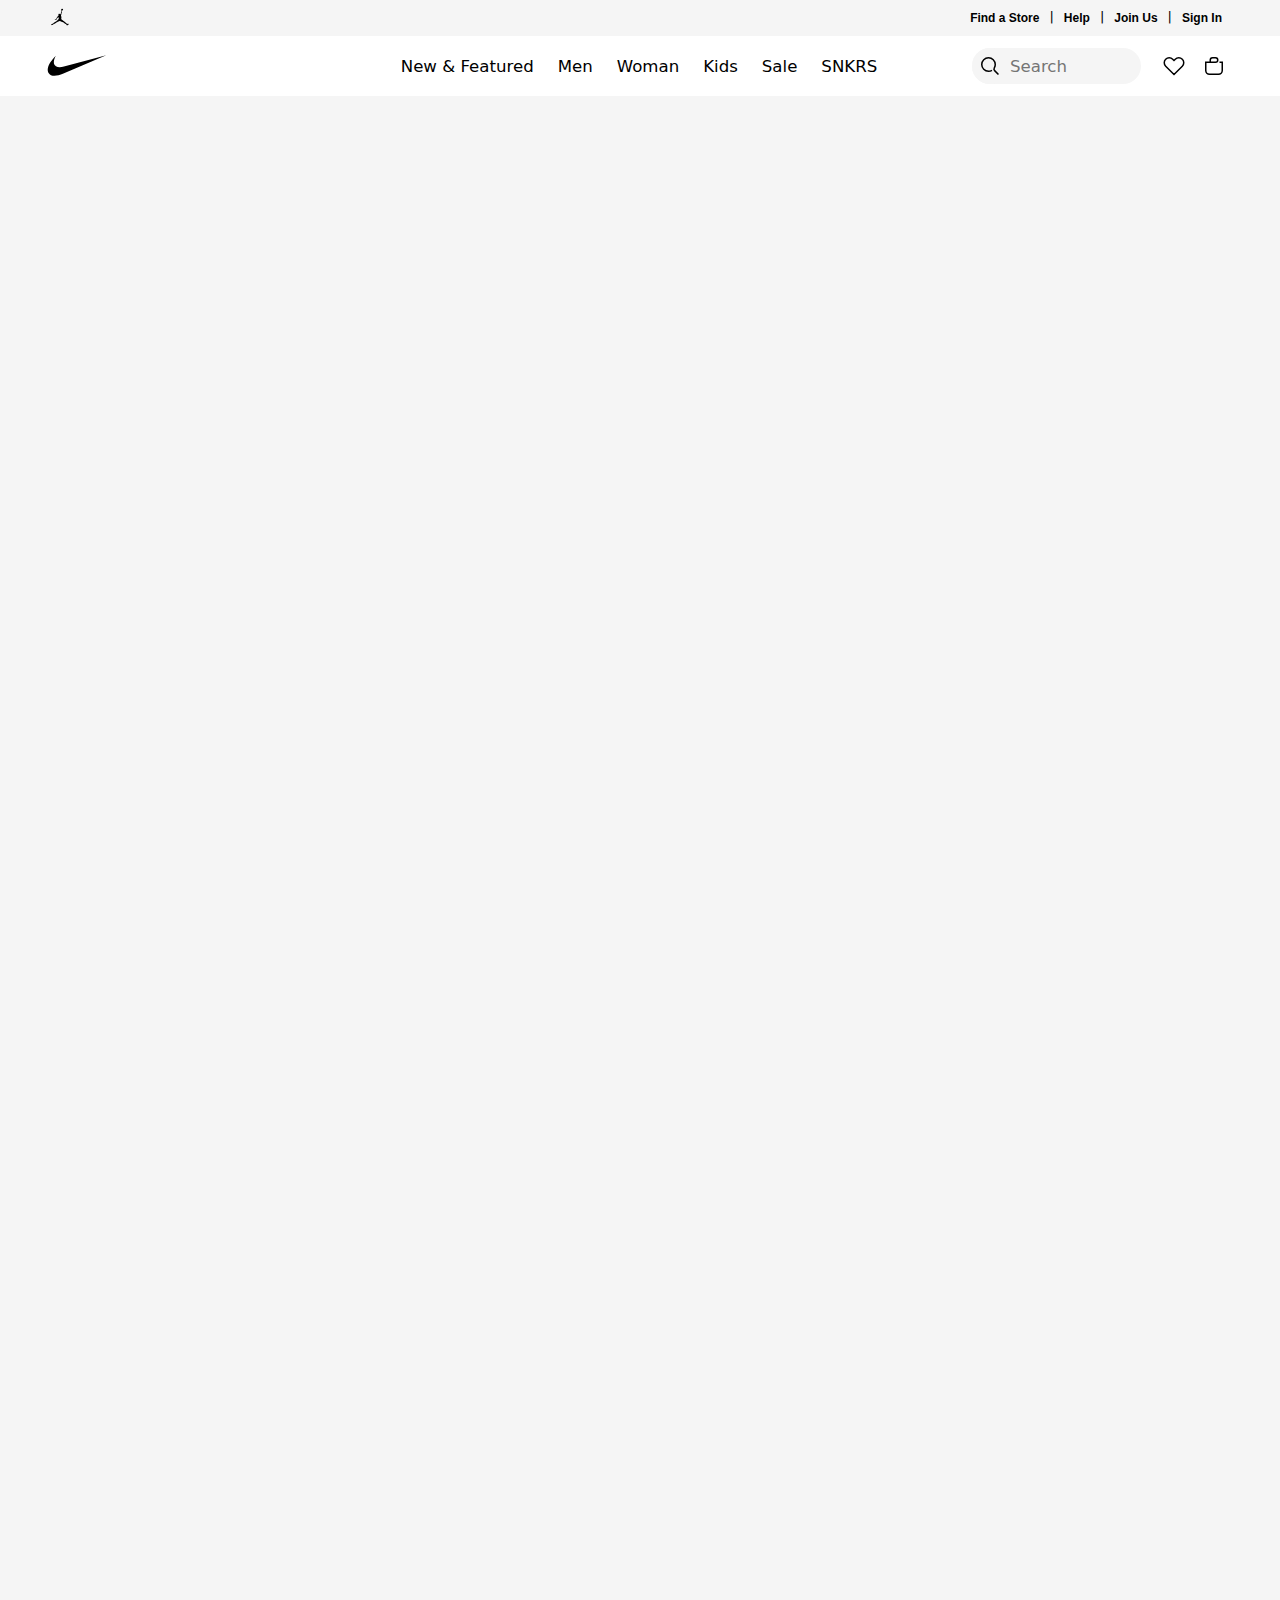
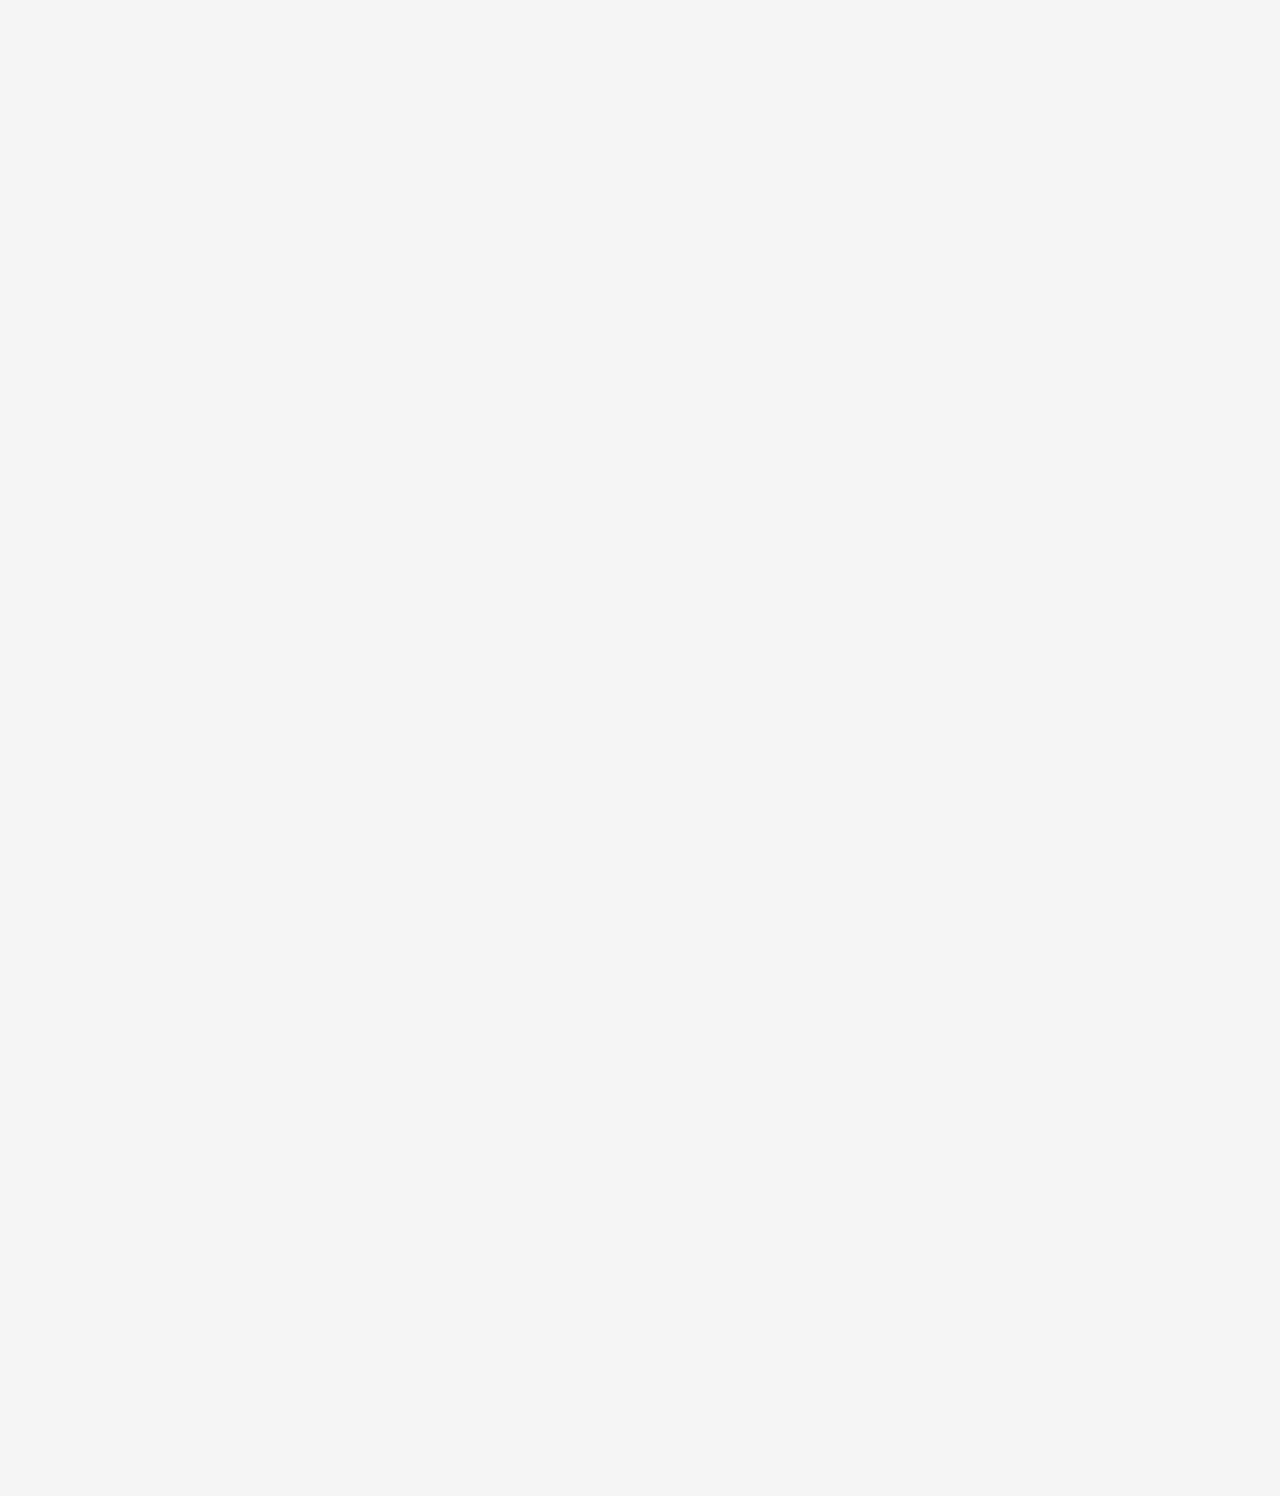
==== Nike-Project/Nike.html @ 7acade07 "Add files via upload" ====
<!DOCTYPE html>
<html lang="en">
  <head>
    <meta charset="UTF-8" />
    <meta name="viewport" content="width=device-width, initial-scale=1.0" />
    <title>Document</title>
    <link rel="stylesheet" href="header.css" />
  </head>
  <body>
    <header class="header">
      <div class="header-section-top">
        <div class="jordan-icon-container">
          <svg viewBox="0 0 24 24" class="jordan-logo">
            <path
              d="M13.182 3.733c-.012-.039-.012-.039-.012-.072a.966.966 0 01.922-1.007.97.97 0 011.007.922.964.964 0 01-.917 1.007c-.027.004-.062 0-.101 0-.016.004-.04.004-.056.022-.056.084.14.073-.005.44 0 0 0 .038-.012.077-.012.14-.08.562-.096.793.029.04.04.05.029.13a6.003 6.003 0 01-.09.534c-.04.14-.096.174-.147.202-.073.298-.095.545-.281.905-.022.276-.045.35-.106.484-.017.4.01.46-.281 1.101-.08.3-.017.507.05.821.068.321.276.461.298.793.05.771.017 1.305-.163 1.907l.135.348c.18.084.618.326.36.675.343.19.865.394 1.28.781.176.147.35.315.513.5.316.057.276.08.506.231.675.438 1.749 1.304 2.373 1.906.112.067.147.112.236.163.01.023.017.034.01.04-.026.072-.026.072-.06.14.039.04.095.073.134.107.04.005.04-.006.096-.017.079.073.18.135.214.135.106-.022.084-.005.185-.1.029-.035.084 0 .084 0 .04-.04.113-.119.214-.176.079-.045.23-.045.23-.045.052.006.04.051.029.073-.057.023-.18.057-.247.108-.152.14-.276.353-.276.353.299-.033.484.045.719.023.136-.005.237.006.377-.09 0 0 .14-.096.265-.14.118-.05.23-.017.33.062.069.084.119.084 0 .196-.044.045-.1.096-.18.17-.133.123-.313.291-.5.432a3.11 3.11 0 01-.527.315c-.338.23-.26.174-.523.394-.03.022-.124.078-.163.106-.107.062-.135.006-.197-.118 0 0-.028-.045-.08-.14-.05-.107-.09-.23-.072-.23-.062-.007-.331-.344-.331-.41-.063-.013-.304-.26-.31-.31l-.214-.18c-.253.044-.31-.113-.961-.608-.08-.006-.197-.05-.36-.174-.298-.253-1.007-.815-1.124-.883-.13-.067-.281-.134-.383-.214-.146-.022-.218-.05-.298-.067-.08-.022-.14-.057-.326-.079-.303-.045-.618-.18-.911-.337-.14-.073-.264-.107-.382-.169-.27-.124-.506-.236-.686-.28a2.148 2.148 0 01-.568-.226c-.061-.034-.095-.06-.134-.073-.09-.022-.153.006-.192.022-.23.108-.438.203-.636.31-.18.09-.348.186-.528.286a7.971 7.971 0 01-.534.254s-.534.253-.832.348c-.26.197-.787.546-1.107.715-.158.073-.467.252-.608.292-.08.061-.371.258-.596.421-.18.124-.31.231-.31.231-.106.084-.101.13-.28.045a1.491 1.491 0 00-.13.096c-.14.095-.146.073-.202.067-.101.08-.113.04-.197.13-.061.084 0 .061-.118.106-.028.006-.04.04-.057.056-.094.073-.1.293-.325.304-.135.09-.107.203-.197.191 0 .102-.18.23-.214.23-.292.096-.304-.118-.646.035-.045.016-.113.072-.197.084-.152.022-.332-.006-.444-.102a1.93 1.93 0 01-.326-.398c-.051-.13-.017-.208.163-.332.073-.045.084-.079.208-.084.06-.024.045.01.15-.024.064-.016.064-.005.193-.005.028-.017.067-.022.124-.045.1-.034.196-.062.196-.062s.028-.023.124-.01c.078-.035.169-.08.214-.097-.012-.124.005-.124.06-.174.08-.062.09-.05.148-.01.022-.007.039-.013.027-.035-.01-.073-.061-.107-.045-.247-.022-.057-.061-.129-.05-.174.01-.045.028-.069.056-.079.029-.012.045.006.057.022.028.034.05.135.05.135.006.118.04.26.152.18.067-.062.084-.242.214-.203l.096.085c.084-.073.084-.073.14-.107 0 0-.08-.073-.012-.135.045-.039.108-.067.208-.175.276-.292.422-.42.714-.657a6.811 6.811 0 011.699-.939c.146-.174.28-.286.585-.304.377-.606 1.085-1.136 1.248-1.22.134-.23.19-.208.365-.247.135-.107.175-.107.23-.214.063-.23-.112-.86.383-.877.112-.146.078-.112.196-.248a2.19 2.19 0 01-.118-.5c-.005-.016-.196-.157-.13-.332a2.33 2.33 0 01-.268-.432.202.202 0 01-.063-.012c-.022-.005-.055-.005-.09-.005-.078.196-.163.208-.303.253-.26.512-.35.731-1.046 1.142-.28.298-.382.64-.382.634a.46.46 0 00-.012.321c-.045.107-.027.124-.027.124.01.045.056.106.106.112.079.023.169.023.158.118-.011.113-.163.09-.237.073-.275-.05-.185-.23-.365-.174-.141.085-.196.348-.416.31-.028-.023-.017-.074.006-.119.028-.06.084-.118.056-.14-.146.04-.433.123-.433.123-.135.04-.281-.039-.147-.124.063-.022.153-.05.265-.118 0 0 .062-.072-.057-.039a1.144 1.144 0 01-.416.045s-.257-.039-.292-.056c-.028-.022-.061-.107.017-.1a2.71 2.71 0 00.563-.068c.095-.035.28-.14.382-.186 0 0 .113-.157.18-.19.107-.114.19-.18.28-.299.09-.18.192-.46.5-.906a4.16 4.16 0 01.535-.646s.062-.338.343-.573c.063-.14.157-.31.259-.462a1.7 1.7 0 00.106-.168c.09-.13.186-.377.518-.41 0 0 .147-.102.197-.175.084-.073.074-.186.14-.259-.106-.106-.365-.309-.382-.573a.85.85 0 01.265-.692c.196-.185.398-.275.646-.258.309.055.366.157.455.258.09.101.13.04.163.146.259.073.248.045.237.236.045.057.106.108.1.214.085-.175.108-.208.344-.399.062-.157.1-.315.15-.478.052-.146.114-.298.154-.41-.04-.326.06-.377.196-.664-.022-.039-.016-.05-.006-.112.057-.192.136-.433.186-.596 0 0 .017-.063.085-.063.06-.202.157-.579.179-.663.062-.208.029-.287-.01-.41-.012-.04-.006-.09-.03-.136a5.483 5.483 0 01-.19-.41c-.028-.073-.08-.354-.08-.354-.004-.062-.004-.09-.004-.09z"
            ></path>
          </svg>
        </div>
        <div class="link-container-header-top">
          <div class="link-header-top-text">
            <p>Find a Store</p>
            <div class="line">|</div>
          </div>
          <div class="link-header-top-text">
            <p>Help</p>
            <div class="line">|</div>
            <div class="help-box">
              <h1>Help</h1>
              <div class="help-text">Dispatch and Delivery</div>
              <div class="help-text">Returns</div>
              <div class="help-text">Contact Us</div>
              <div class="help-text">Privacy Policy</div>
              <div class="help-text">Terms of Sale</div>
              <div class="help-text">Terms of Use</div>
              <div class="help-text">Send Us Feedback</div>
            </div>
          </div>

          <div class="link-header-top-text">
            <p>Join Us</p>
            <div class="line">|</div>
          </div>
          <div class="link-header-top-text">
            <p>Sign In</p>
          </div>
        </div>
      </div>
      <div class="header-section-bottom">
        <div class="left-section-bottom">
          <svg viewBox="0 0 24 24" class="nike-logo">
            <path
              d="M21 8.719L7.836 14.303C6.74 14.768 5.818 15 5.075 15c-.836 0-1.445-.295-1.819-.884-.485-.76-.273-1.982.559-3.272.494-.754 1.122-1.446 1.734-2.108-.144.234-1.415 2.349-.025 3.345.275.2.666.298 1.147.298.386 0 .829-.063 1.316-.19L21 8.719z"
              clip-rule="evenodd"
            ></path>
          </svg>
        </div>
        <div class="middle-section-bottom">
          <div class="link-text">
            New & Featured
            <div class="underline-hover"></div>
          </div>
          <div class="dropdown">
            <div class="down-box">
              <h1>Featured</h1>
              <p>New & Upcoming Drops</p>
              <p>New Arrivals</p>
              <p>Bestsellers</p>
              <p>SNKRS Launch Calendar</p>
              <p>Member Exclusive</p>
              <p>Customise with Nike By You</p>
              <p>What's Trending</p>
              <p>Jordan</p>
            </div>
            <div class="down-box">
              <h1>Shop Icons</h1>
              <p>Lifestyle</p>
              <p>Air Force 1</p>
              <p>Air Jordan 1</p>
              <p>Air Max</p>
              <p>Dunk</p>
              <p>Cortez</p>
              <p>Blazer</p>
              <p>Pegasus</p>
              <p>Vomero</p>
            </div>
            <div class="down-box">
              <h1>Shop By Sport</h1>
              <p>Running</p>
              <p>Basketball</p>
              <p>Football</p>
              <p>Golf</p>
              <p>Tennis</p>
              <p>Gym and Training</p>
              <p>Yoga</p>
              <p>Skateboarding</p>
            </div>
          </div>
          <div class="link-text">
            Men
            <div class="underline-hover"></div>
          </div>
          <div class="dropdown">
            <div class="down-box">
              <h1>Featured</h1>
              <p>New Arrivals</p>
              <p>Bestsellers</p>
              <p>Shop All Sale</p>
            </div>
            <div class="down-box">
              <h1>Shoes</h1>
              <p>All Shoes</p>
              <p>Lifestyle</p>
              <p>Jordan</p>
              <p>Running</p>
              <p>Football</p>
              <p>Basketball</p>
              <p>Gym and Training</p>
              <p>Skateboarding</p>
              <p>Sandals and Slides</p>
              <p>Nike By You</p>
            </div>
            <div class="down-box">
              <h1>Clothing</h1>
              <p>All Clothing</p>
              <p>Tops and T-Shirts</p>
              <p>Shorts</p>
              <p>Pants and Leggings</p>
              <p>Hoodies and Sweatshirts</p>
              <p>Jackets and Gilets</p>
              <p>Jerseys and Kits</p>
              <p>Jordan</p>
            </div>
            <div class="down-box">
              <h1>Shop By Sport</h1>
              <p>Running</p>
              <p>Basketball</p>
              <p>Football</p>
              <p>Golf</p>
              <p>Tennis</p>
              <p>Gym and Training</p>
              <p>Yoga</p>
              <p>Skateboarding</p>
            </div>
            <div class="down-box">
              <h1>Accessories and Equipment</h1>
              <p>All Accessories and Equipment</p>
              <p>Bags and Backpacks</p>
              <p>Socks</p>
              <p>Hats and Headwear</p>
            </div>
          </div>
          <div class="link-text">
            Woman
            <div class="underline-hover"></div>
          </div>
          <div class="dropdown">
            <div class="down-box">
              <h1>Featured</h1>
              <p>New Arrivals</p>
              <p>Bestsellers</p>
              <p>Shop All Sale</p>
            </div>
            <div class="down-box">
              <h1>Shoes</h1>
              <p>All Shoes</p>
              <p>Lifestyle</p>
              <p>Jordan</p>
              <p>Running</p>
              <p>Gym and Training</p>
              <p>Football</p>
              <p>Basketball</p>
              <p>Sandals and Slides</p>
              <p>Nike By You</p>
            </div>
            <div class="down-box">
              <h1>Clothing</h1>
              <p>All Clothing</p>
              <p>Performance Essentials</p>
              <p>Tops and T-Shirts</p>
              <p>Sports Bras</p>
              <p>Pants and Leggings</p>
              <p>Shorts</p>
              <p>Hoodies and Sweatshirts</p>
              <p>Jackets and Gilets</p>
              <p>Skirts and Dresses</p>
              <p>Modest Wear</p>
              <p>Nike Maternity</p>
              <p>Plus Size</p>
            </div>
            <div class="down-box">
              <h1>Shop By Sport</h1>
              <p>Yoga</p>
              <p>Running</p>
              <p>Gym and Training</p>
              <p>Basketball</p>
              <p>Tennis</p>
              <p>Golf</p>
              <p>Football</p>
              <p>Skateboarding</p>
            </div>
            <div class="down-box">
              <h1>Accessories and Equipment</h1>
              <p>All Accessories and Equipment</p>
              <p>Bags and Backpacks</p>
              <p>Socks</p>
              <p>Hats and Headwear</p>
            </div>
          </div>
          <div class="link-text">
            Kids
            <div class="underline-hover"></div>
          </div>
          <div class="dropdown">
            <div class="down-box">
              <h1>Featured</h1>
              <p>New Arrivals</p>
              <p>Bestsellers</p>
              <p>Back to School</p>
              <p>Sport Gear</p>
              <p>Lifestyle Looks</p>
            </div>
            <div class="down-box">
              <h1>Shoes</h1>
              <p>All Shoes</p>
              <p>Lifestyle</p>
              <p>Jordan</p>
              <p>Football</p>
              <p>Running</p>
              <p>Basketball</p>
            </div>
            <div class="down-box">
              <h1>Clothing</h1>
              <p>All Clothing</p>
              <p>Tops and T-Shirts</p>
              <p>Sport Bras</p>
              <p>Hoodies and Sweatshirts</p>
              <p>Pants and Leggings</p>
              <p>Shorts</p>
            </div>
            <div class="down-box">
              <h1>Kids By Age</h1>
              <p>Older Kids (7 - 14 years)</p>
              <p>Younger Kids (4 - 7 years)</p>
              <p>Babies & Toddlers (0 - 4 years)</p>
              <h1>Shop By Sports</h1>
              <p>Football</p>
              <p>Running</p>
              <p>Basketball</p>
              <p>Gym and Training</p>
            </div>
            <div class="down-box">
              <h1>Accessories and Equipment</h1>
              <p>All Accessories and Equipment</p>
              <p>Bags and Backpacks</p>
              <p>Socks</p>
              <p>Hats and Headwear</p>
            </div>
          </div>
          <div class="link-text">
            Sale
            <div class="underline-hover"></div>
          </div>
          <div class="dropdown">
            <div class="down-box">
              <h1>Sale & Offers</h1>
              <p>Shop All Sale</p>
              <p>Bestsellers</p>
              <p>Last Chance</p>
            </div>
            <div class="down-box">
              <h1>Men's Sale</h1>
              <p>Shoes</p>
              <p>Clothing</p>
              <p>Accessories and Equipment</p>
            </div>
            <div class="down-box">
              <h1>Women's Sale</h1>
              <p>Shoes</p>
              <p>Clothing</p>
              <p>Accessories and Equipment</p>
            </div>
            <div class="down-box">
              <h1>Kids' Sale</h1>
              <p>Shoes</p>
              <p>Clothing</p>
              <p>Accessories and Equipment</p>
            </div>
            <div class="down-box">
              <h1>Shop By Sports</h1>
              <p>Football</p>
              <p>Running</p>
              <p>Basketball</p>
              <p>Gym and Training</p>
              <p>Tennis</p>
            </div>
          </div>
          <div class="link-text">
            SNKRS
            <div class="underline-hover"></div>
          </div>
        </div>
        <div class="right-section-bottom">
          <div class="search-bar-box">
            <div class="search-icon-box">
              <svg
                class="search-icon"
                aria-hidden="true"
                focusable="false"
                viewBox="0 0 24 24"
                role="img"
                width="24px"
                height="24px"
                fill="none"
              >
                <path
                  stroke="currentColor"
                  stroke-width="1.5"
                  d="M13.962 16.296a6.716 6.716 0 01-3.462.954 6.728 6.728 0 01-4.773-1.977A6.728 6.728 0 013.75 10.5c0-1.864.755-3.551 1.977-4.773A6.728 6.728 0 0110.5 3.75c1.864 0 3.551.755 4.773 1.977A6.728 6.728 0 0117.25 10.5a6.726 6.726 0 01-.921 3.407c-.517.882-.434 1.988.289 2.711l3.853 3.853"
                ></path>
              </svg>
            </div>
            <input
              class="search-bar"
              type="text"
              placeholder="Search"
              name=""
              id=""
            />
          </div>
          <div class="icon-link-box">
            <div class="icon-link">
              <svg
                aria-hidden="true"
                focusable="false"
                viewBox="0 0 24 24"
                role="img"
                width="24px"
                height="24px"
                fill="none"
              >
                <path
                  stroke="currentColor"
                  stroke-width="1.5"
                  d="M16.794 3.75c1.324 0 2.568.516 3.504 1.451a4.96 4.96 0 010 7.008L12 20.508l-8.299-8.299a4.96 4.96 0 010-7.007A4.923 4.923 0 017.205 3.75c1.324 0 2.568.516 3.504 1.451l.76.76.531.531.53-.531.76-.76a4.926 4.926 0 013.504-1.451"
                ></path>
              </svg>
            </div>
            <div class="icon-link">
              <svg
                aria-hidden="true"
                focusable="false"
                viewBox="0 0 24 24"
                role="img"
                width="24px"
                height="24px"
                fill="none"
              >
                <path
                  stroke="currentColor"
                  stroke-width="1.5"
                  d="M8.25 8.25V6a2.25 2.25 0 012.25-2.25h3a2.25 2.25 0 110 4.5H3.75v8.25a3.75 3.75 0 003.75 3.75h9a3.75 3.75 0 003.75-3.75V8.25H17.5"
                ></path>
              </svg>
            </div>
          </div>
        </div>
      </div>
    </header>
  </body>
</html>
---- Nike-Project/header.css ----
.header {
    display: flex;
    flex-direction: column;
    position: relative;
}
.header-section-top {
    height: 36px;
    display: flex;
    flex-direction: row;
    justify-content: space-between;
    align-items: center;
    padding: 0 48px 0 48px;
}

.link-container-header-top {
    display: flex;
    flex-direction: row;
    align-items: center;
    padding-right: 10px;
}
.link-header-top-text {
    display: flex;
    flex-direction: row;
    align-items: center;
    position: relative;
    height: 36px;
}
.help-box {
    position: absolute;
    right: 0;
    width: 200px;
    top: 36px;
    background-color: white;
    border-radius: 15px;
    padding: 15px 20px 10px 20px;
    z-index: 1;
    opacity: 0;
    pointer-events: none;
    transition: opacity 0.15s;
}
.help-box h1 {
    font-size: 16px;
    font-weight: 500;
    margin: 0 0 18px 0;
    cursor: pointer;
    transition: color 0.15s;
}
.help-text {
    margin: 0 0 13px 0;
    font-size: 12px;
    font-weight: 500;
    color: rgb(118, 118, 118);
    cursor: pointer;
    transition: color 0.15s;
}
.help-text:hover {
    color: black;
}
.link-header-top-text p {
    margin:0;
    font-size: 12px;
    cursor: pointer;
    font-weight: 550;
    transition: color 0.15s;
    font-family: 'Helvetica Now Text Medium', Helvetica, Arial, sans-serif;
}
.link-header-top-text:hover .help-box, .help-box:hover {
    opacity: 1;
    pointer-events: auto;
}
.link-header-top-text p:hover {
    color: rgb(118, 118, 118);
}
.line {
    margin: 0 10px 4px 10px;
    font-size: 13px;
    cursor:default;
    font-weight: 200;
}
.jordan-logo {
    fill: black;
    width: 24px;
    cursor: pointer;
}
.jordan-icon-container {
    font-size: 0px;
}
body {
    margin : 0 0 3000px 0;
    background-color: rgb(245, 245, 245);
    font-family: system-ui, -apple-system, BlinkMacSystemFont, 'Segoe UI', Roboto, Oxygen, Ubuntu, Cantarell, 'Open Sans', 'Helvetica Neue', sans-serif;
}
.header-section-bottom {
    background-color: rgb(255, 255, 255);
    height: 60px;
    padding: 0 48px 0 38px;
    display: flex;
    flex-direction:row ;
    align-items: center;
    justify-content: space-between;
    position: relative;
}
.left-section-bottom {
    font-size: 0;
    margin-right: 190px;
}
.nike-logo {
    fill: black;
    width: 78px;
    padding: 0;
    cursor: pointer;
}
.middle-section-bottom {
    display: flex;
    flex-direction: row;
    height: 100%;
    align-items: center;
}
.middle-section-bottom .link-text {
    font-size: 16.6px;
    font-weight: 500;
    font-family: system-ui, -apple-system, BlinkMacSystemFont, 'Segoe UI', Roboto, Oxygen, Ubuntu, Cantarell, 'Open Sans', 'Helvetica Neue', sans-serif;
}
.link-text {
    margin: 0 12px 0 12px;
    position: relative;
    cursor: pointer;
    white-space: nowrap;
    height: 60px;
    display: flex;
    justify-content: center;
    align-items: center;
}
.underline-hover {
    height: 1.5px;
    background-color: black;
    border-radius: 3px;
    position: absolute;
    left: 0;
    right: 0;
    bottom: 14px;
    opacity: 0;
    transition: opacity 0.15s;
}
.link-text:hover .underline-hover {
   opacity: 1;
}
.right-section-bottom {
    display: flex;
    flex-direction: row;
    width: 260px;
    align-items: center;
    justify-content: space-between;
}
.search-bar-box {
    display: flex;
    flex-direction: row;
    align-items: center;
    background-color:rgb(245, 245, 245);
    border-radius: 20px;
    padding-right: 5px;
    transition: background-color 0.15s;
}
.search-bar-box:hover {
    background-color: rgb(230, 230, 230);
}
.search-bar {
    font-size: 16.6px;
    font-weight: medium;
    width: 124px;
    outline: none;
    border: none;
    background-color: inherit;
    font-weight: 500;
    font-family:system-ui, -apple-system, BlinkMacSystemFont, 'Segoe UI', Roboto, Oxygen, Ubuntu, Cantarell, 'Open Sans', 'Helvetica Neue', sans-serif;
}
.search-icon-box {
    font-size: 0;
    width: 36px;
    display: flex;
    justify-content: center;
    align-items: center;
    height: 36px;
    background-color: rgb(245, 245, 245);
    border-radius: 20px;
    cursor: pointer;
    transition: background-color 0.15s;
}
.search-icon-box:hover {
    background-color: rgb(200, 200, 200);
}
.icon-link {
    width: 36px;
    height: 36px;
    display: flex;
    justify-content: center;
    align-items: center;
    cursor: pointer;
    border-radius: 20px;
    transition: background-color 0.15s;
}
.icon-link:hover {
    background-color: rgb(230, 230, 230);
}
.icon-link-box {
    display: flex;
    flex-direction: row;
    align-items: center;
    justify-content: space-between;
    width: 76px;
}
.dropdown-hover {
    position: relative;
    height: 300px;
    display: flex;
    align-items: center;
}
.dropdown {
    position: absolute;
    background-color: rgb(255, 255, 255);
    top: 60px;
    right: 0;
    left: 0;
    padding-bottom: 40px;
    opacity: 0;
    pointer-events: none;
    display: flex;
    flex-direction: row;
    justify-content: center;
    transition: opacity 0.15s;
}
.link-text:hover + .dropdown, .dropdown:hover {
    opacity: 1;
    pointer-events: auto;
}
.down-box {
    width: 220px;
    padding-left: 3px;
    display: flex;
    flex-direction: column;
}
.down-box h1 {
    font-size: 15px;
    font-weight: 500;
    margin: 36px 0 15px 0;
    cursor: pointer;
    transition: color 0.15s;
}
.down-box h1:hover {
    color: rgb(118, 118, 118);
}
.down-box p {
    margin: 0 0 10px 0;
    font-size: 12px;
    font-weight: 500;
    color: rgb(118, 118, 118);
    cursor: pointer;
    transition: color 0.15s;
}
.down-box p:hover {
    color: black;
}
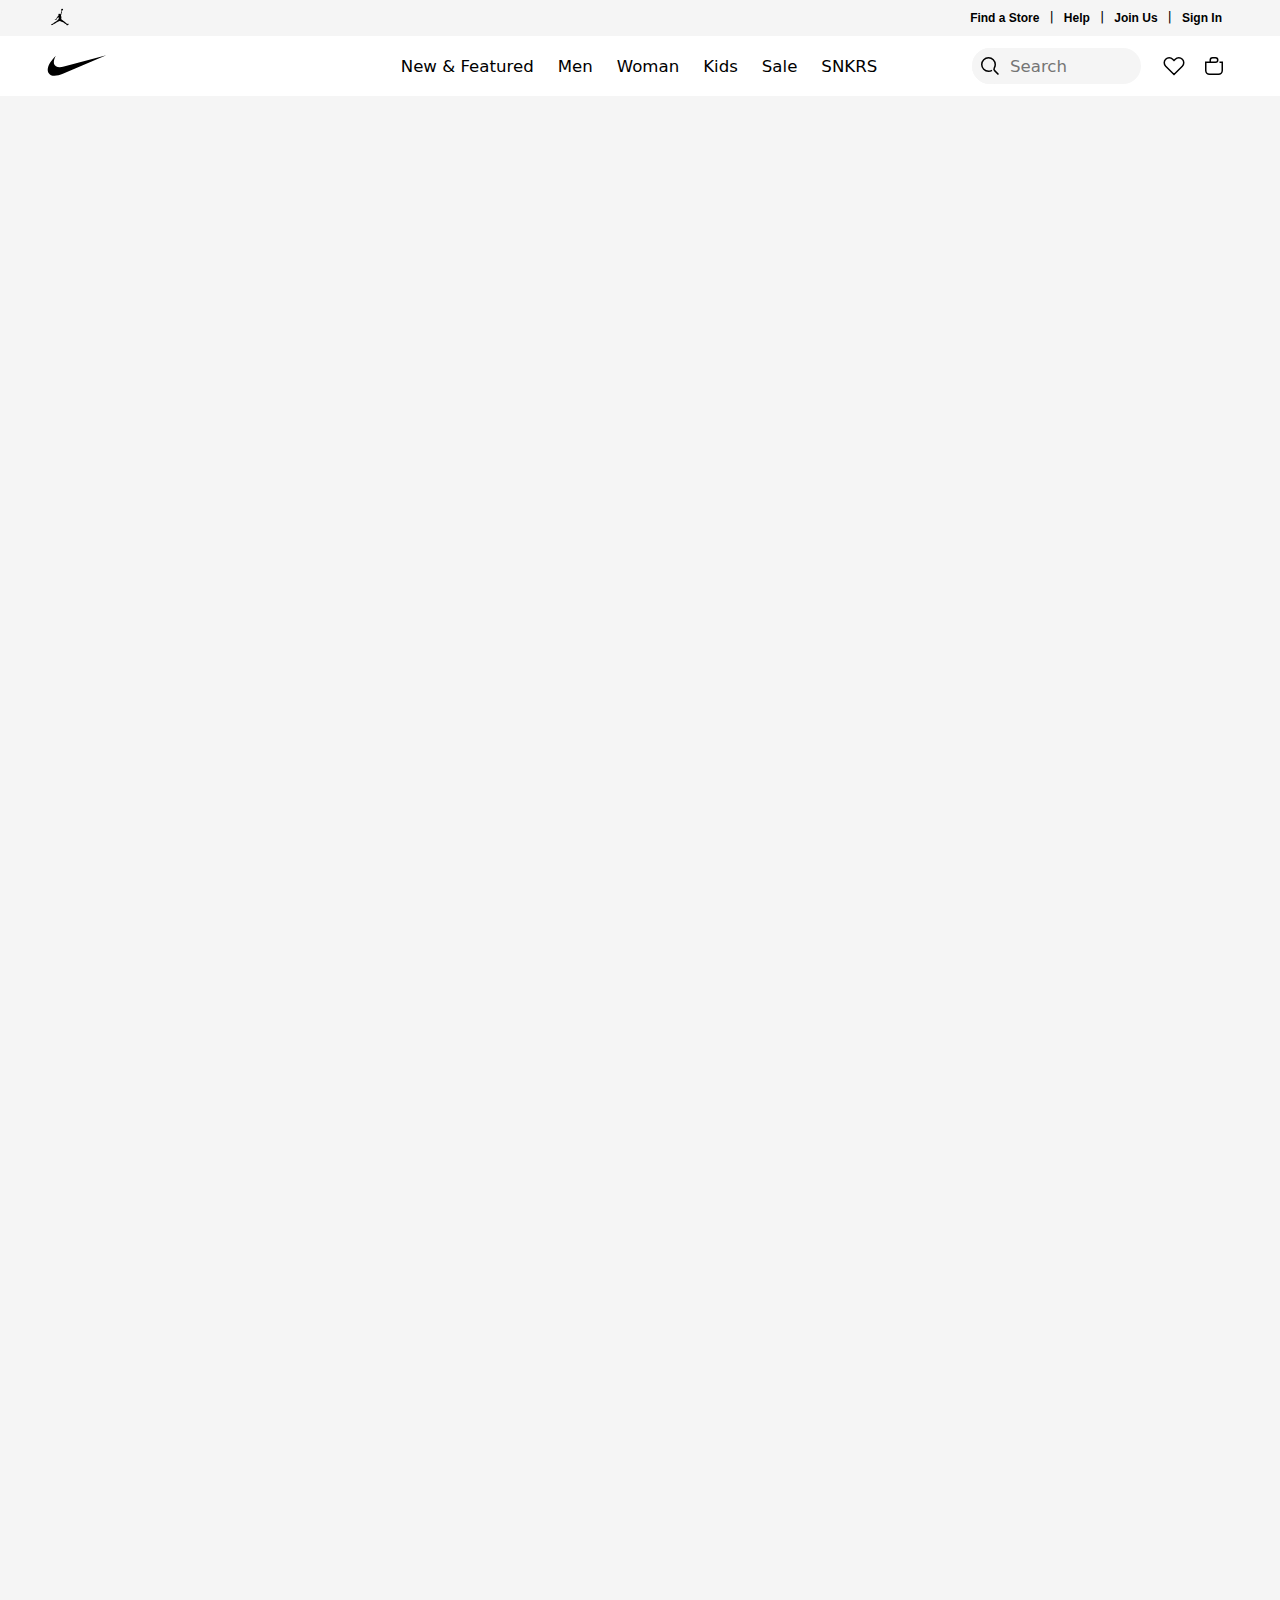
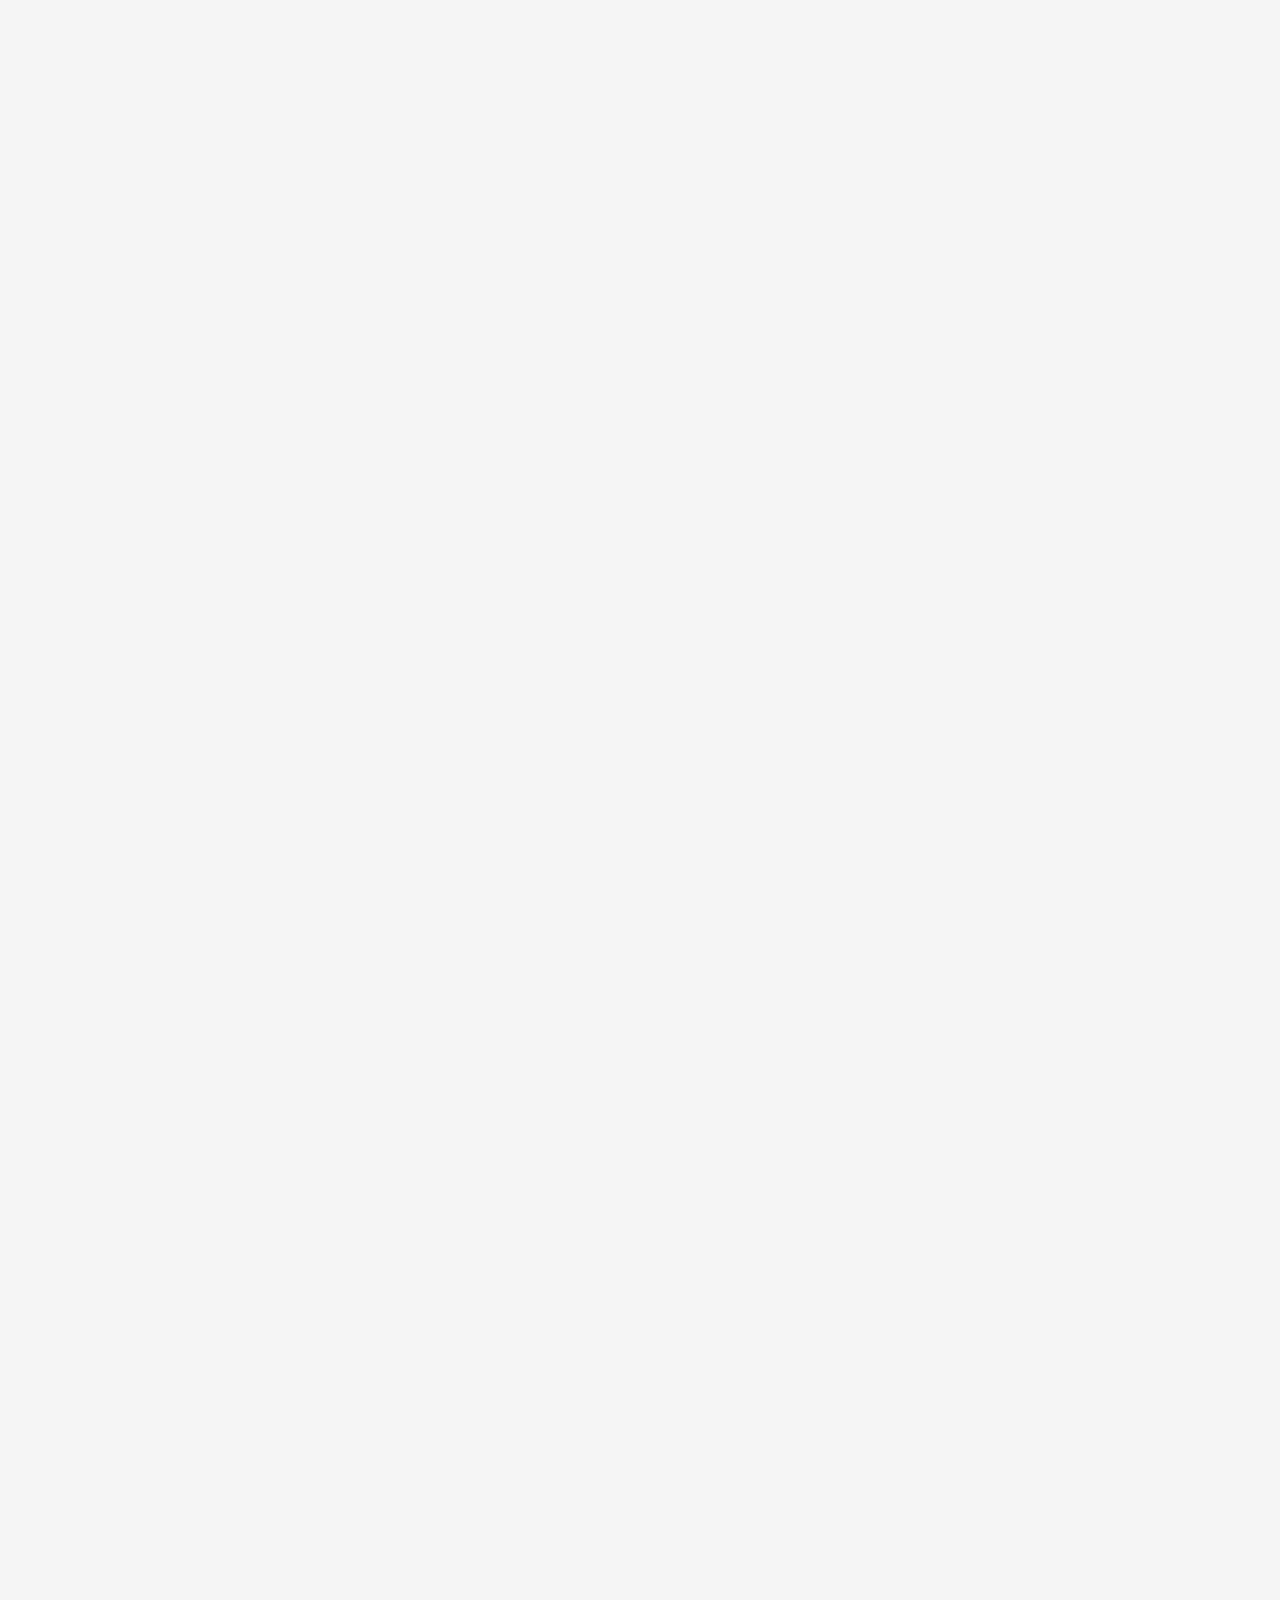
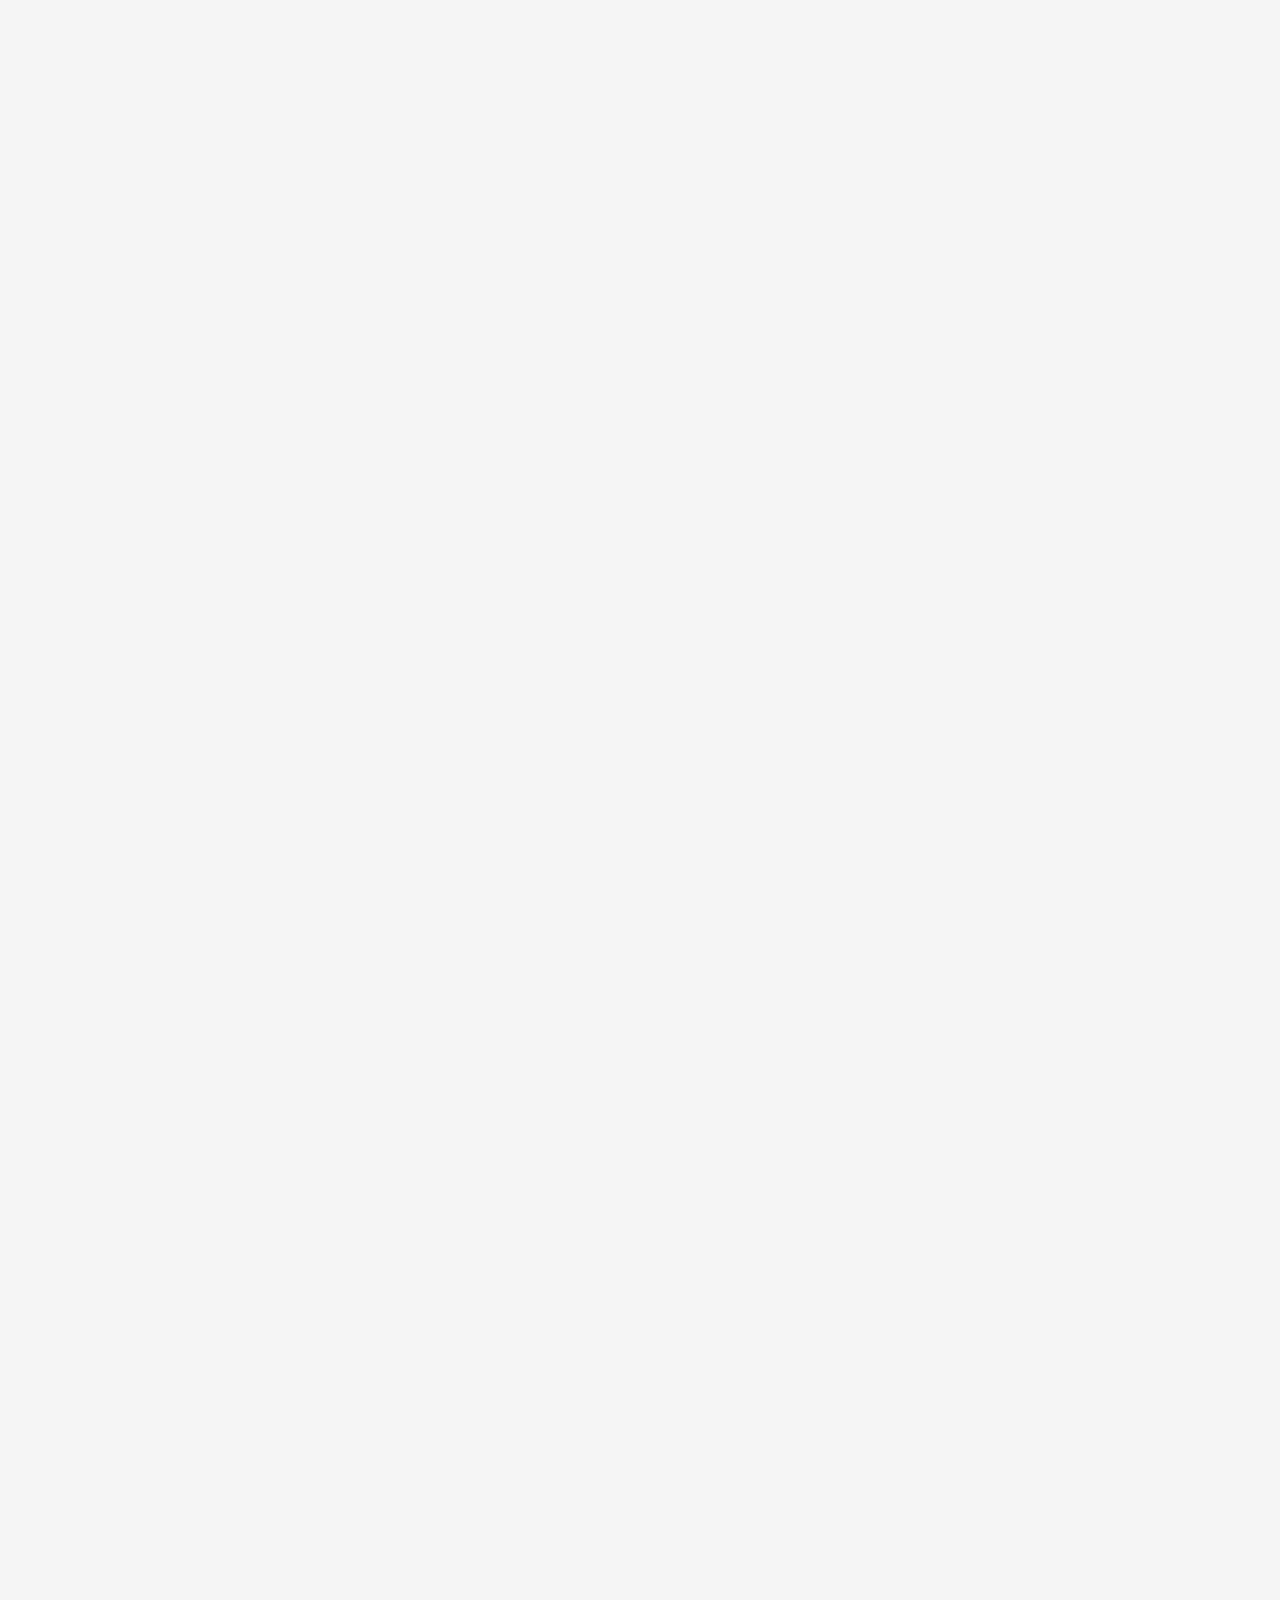
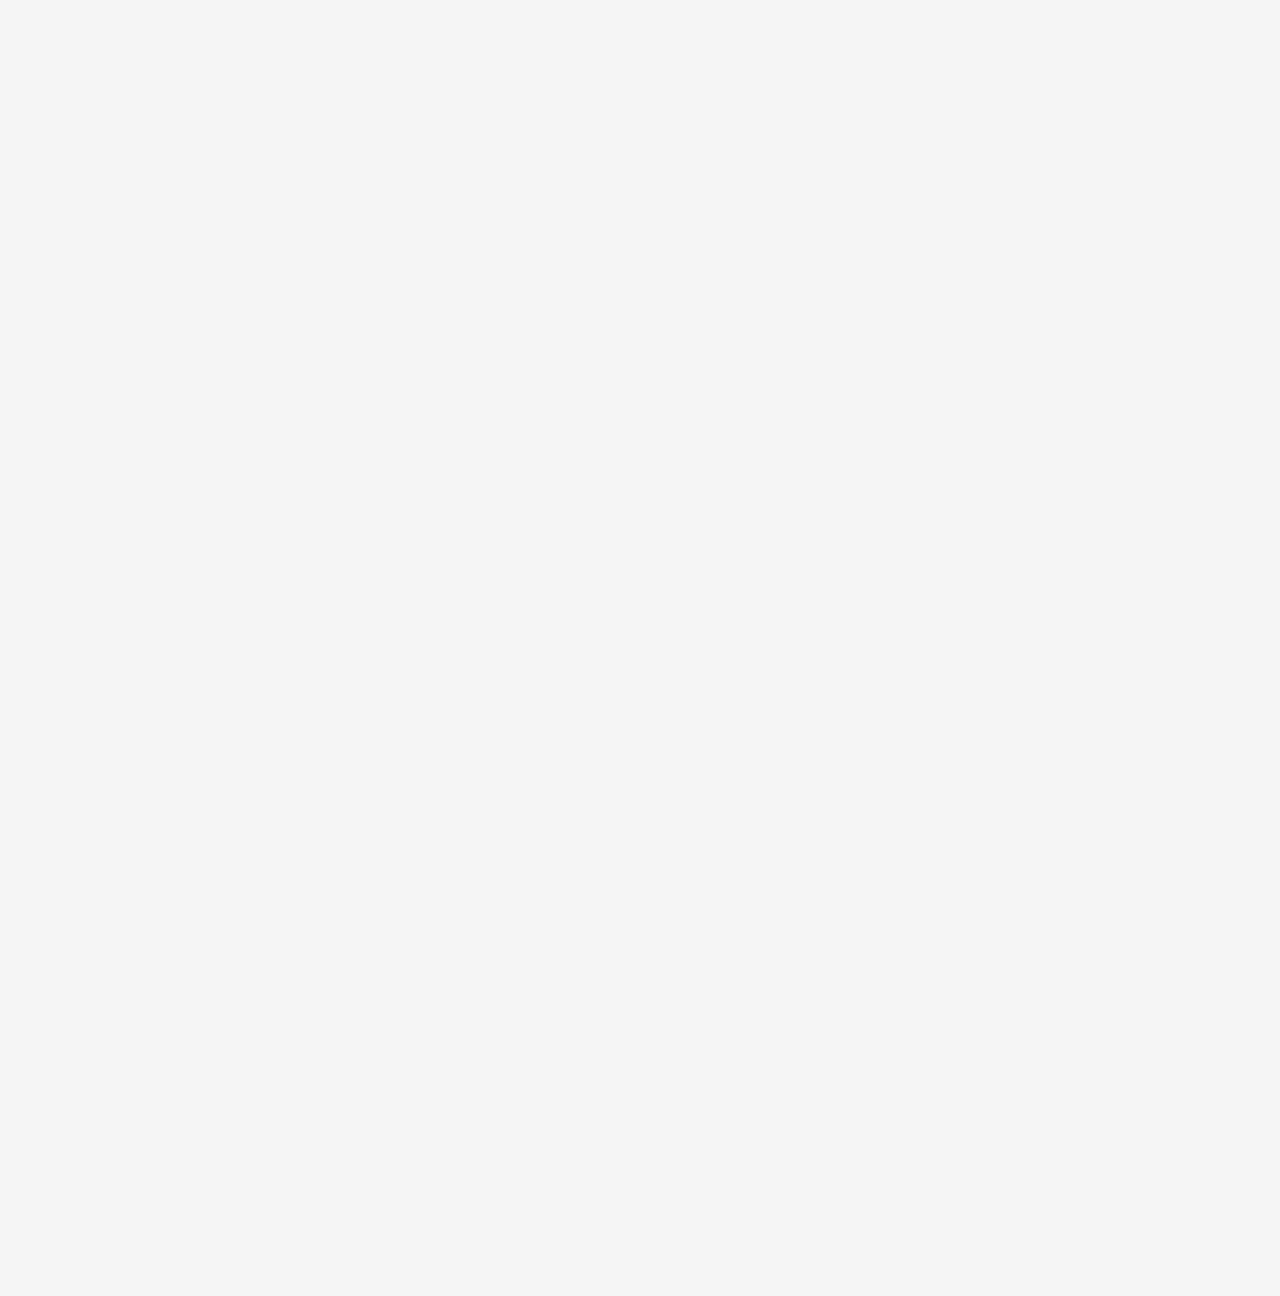
==== commit c8d6fb2a: "Add files via upload" ====
--- a/Nike-Project/Nike.html
+++ b/Nike-Project/Nike.html
@@ -7,44 +7,8 @@
     <link rel="stylesheet" href="header.css" />
   </head>
   <body>
+    <div class="box-header-top"></div>
     <header class="header">
-      <div class="header-section-top">
-        <div class="jordan-icon-container">
-          <svg viewBox="0 0 24 24" class="jordan-logo">
-            <path
-              d="M13.182 3.733c-.012-.039-.012-.039-.012-.072a.966.966 0 01.922-1.007.97.97 0 011.007.922.964.964 0 01-.917 1.007c-.027.004-.062 0-.101 0-.016.004-.04.004-.056.022-.056.084.14.073-.005.44 0 0 0 .038-.012.077-.012.14-.08.562-.096.793.029.04.04.05.029.13a6.003 6.003 0 01-.09.534c-.04.14-.096.174-.147.202-.073.298-.095.545-.281.905-.022.276-.045.35-.106.484-.017.4.01.46-.281 1.101-.08.3-.017.507.05.821.068.321.276.461.298.793.05.771.017 1.305-.163 1.907l.135.348c.18.084.618.326.36.675.343.19.865.394 1.28.781.176.147.35.315.513.5.316.057.276.08.506.231.675.438 1.749 1.304 2.373 1.906.112.067.147.112.236.163.01.023.017.034.01.04-.026.072-.026.072-.06.14.039.04.095.073.134.107.04.005.04-.006.096-.017.079.073.18.135.214.135.106-.022.084-.005.185-.1.029-.035.084 0 .084 0 .04-.04.113-.119.214-.176.079-.045.23-.045.23-.045.052.006.04.051.029.073-.057.023-.18.057-.247.108-.152.14-.276.353-.276.353.299-.033.484.045.719.023.136-.005.237.006.377-.09 0 0 .14-.096.265-.14.118-.05.23-.017.33.062.069.084.119.084 0 .196-.044.045-.1.096-.18.17-.133.123-.313.291-.5.432a3.11 3.11 0 01-.527.315c-.338.23-.26.174-.523.394-.03.022-.124.078-.163.106-.107.062-.135.006-.197-.118 0 0-.028-.045-.08-.14-.05-.107-.09-.23-.072-.23-.062-.007-.331-.344-.331-.41-.063-.013-.304-.26-.31-.31l-.214-.18c-.253.044-.31-.113-.961-.608-.08-.006-.197-.05-.36-.174-.298-.253-1.007-.815-1.124-.883-.13-.067-.281-.134-.383-.214-.146-.022-.218-.05-.298-.067-.08-.022-.14-.057-.326-.079-.303-.045-.618-.18-.911-.337-.14-.073-.264-.107-.382-.169-.27-.124-.506-.236-.686-.28a2.148 2.148 0 01-.568-.226c-.061-.034-.095-.06-.134-.073-.09-.022-.153.006-.192.022-.23.108-.438.203-.636.31-.18.09-.348.186-.528.286a7.971 7.971 0 01-.534.254s-.534.253-.832.348c-.26.197-.787.546-1.107.715-.158.073-.467.252-.608.292-.08.061-.371.258-.596.421-.18.124-.31.231-.31.231-.106.084-.101.13-.28.045a1.491 1.491 0 00-.13.096c-.14.095-.146.073-.202.067-.101.08-.113.04-.197.13-.061.084 0 .061-.118.106-.028.006-.04.04-.057.056-.094.073-.1.293-.325.304-.135.09-.107.203-.197.191 0 .102-.18.23-.214.23-.292.096-.304-.118-.646.035-.045.016-.113.072-.197.084-.152.022-.332-.006-.444-.102a1.93 1.93 0 01-.326-.398c-.051-.13-.017-.208.163-.332.073-.045.084-.079.208-.084.06-.024.045.01.15-.024.064-.016.064-.005.193-.005.028-.017.067-.022.124-.045.1-.034.196-.062.196-.062s.028-.023.124-.01c.078-.035.169-.08.214-.097-.012-.124.005-.124.06-.174.08-.062.09-.05.148-.01.022-.007.039-.013.027-.035-.01-.073-.061-.107-.045-.247-.022-.057-.061-.129-.05-.174.01-.045.028-.069.056-.079.029-.012.045.006.057.022.028.034.05.135.05.135.006.118.04.26.152.18.067-.062.084-.242.214-.203l.096.085c.084-.073.084-.073.14-.107 0 0-.08-.073-.012-.135.045-.039.108-.067.208-.175.276-.292.422-.42.714-.657a6.811 6.811 0 011.699-.939c.146-.174.28-.286.585-.304.377-.606 1.085-1.136 1.248-1.22.134-.23.19-.208.365-.247.135-.107.175-.107.23-.214.063-.23-.112-.86.383-.877.112-.146.078-.112.196-.248a2.19 2.19 0 01-.118-.5c-.005-.016-.196-.157-.13-.332a2.33 2.33 0 01-.268-.432.202.202 0 01-.063-.012c-.022-.005-.055-.005-.09-.005-.078.196-.163.208-.303.253-.26.512-.35.731-1.046 1.142-.28.298-.382.64-.382.634a.46.46 0 00-.012.321c-.045.107-.027.124-.027.124.01.045.056.106.106.112.079.023.169.023.158.118-.011.113-.163.09-.237.073-.275-.05-.185-.23-.365-.174-.141.085-.196.348-.416.31-.028-.023-.017-.074.006-.119.028-.06.084-.118.056-.14-.146.04-.433.123-.433.123-.135.04-.281-.039-.147-.124.063-.022.153-.05.265-.118 0 0 .062-.072-.057-.039a1.144 1.144 0 01-.416.045s-.257-.039-.292-.056c-.028-.022-.061-.107.017-.1a2.71 2.71 0 00.563-.068c.095-.035.28-.14.382-.186 0 0 .113-.157.18-.19.107-.114.19-.18.28-.299.09-.18.192-.46.5-.906a4.16 4.16 0 01.535-.646s.062-.338.343-.573c.063-.14.157-.31.259-.462a1.7 1.7 0 00.106-.168c.09-.13.186-.377.518-.41 0 0 .147-.102.197-.175.084-.073.074-.186.14-.259-.106-.106-.365-.309-.382-.573a.85.85 0 01.265-.692c.196-.185.398-.275.646-.258.309.055.366.157.455.258.09.101.13.04.163.146.259.073.248.045.237.236.045.057.106.108.1.214.085-.175.108-.208.344-.399.062-.157.1-.315.15-.478.052-.146.114-.298.154-.41-.04-.326.06-.377.196-.664-.022-.039-.016-.05-.006-.112.057-.192.136-.433.186-.596 0 0 .017-.063.085-.063.06-.202.157-.579.179-.663.062-.208.029-.287-.01-.41-.012-.04-.006-.09-.03-.136a5.483 5.483 0 01-.19-.41c-.028-.073-.08-.354-.08-.354-.004-.062-.004-.09-.004-.09z"
-            ></path>
-          </svg>
-        </div>
-        <div class="link-container-header-top">
-          <div class="link-header-top-text">
-            <p>Find a Store</p>
-            <div class="line">|</div>
-          </div>
-          <div class="link-header-top-text">
-            <p>Help</p>
-            <div class="line">|</div>
-            <div class="help-box">
-              <h1>Help</h1>
-              <div class="help-text">Dispatch and Delivery</div>
-              <div class="help-text">Returns</div>
-              <div class="help-text">Contact Us</div>
-              <div class="help-text">Privacy Policy</div>
-              <div class="help-text">Terms of Sale</div>
-              <div class="help-text">Terms of Use</div>
-              <div class="help-text">Send Us Feedback</div>
-            </div>
-          </div>
-
-          <div class="link-header-top-text">
-            <p>Join Us</p>
-            <div class="line">|</div>
-          </div>
-          <div class="link-header-top-text">
-            <p>Sign In</p>
-          </div>
-        </div>
-      </div>
       <div class="header-section-bottom">
         <div class="left-section-bottom">
           <svg viewBox="0 0 24 24" class="nike-logo">
@@ -300,33 +264,34 @@
           </div>
         </div>
         <div class="right-section-bottom">
-          <div class="search-bar-box">
-            <div class="search-icon-box">
-              <svg
-                class="search-icon"
-                aria-hidden="true"
-                focusable="false"
-                viewBox="0 0 24 24"
-                role="img"
-                width="24px"
-                height="24px"
-                fill="none"
-              >
-                <path
-                  stroke="currentColor"
-                  stroke-width="1.5"
-                  d="M13.962 16.296a6.716 6.716 0 01-3.462.954 6.728 6.728 0 01-4.773-1.977A6.728 6.728 0 013.75 10.5c0-1.864.755-3.551 1.977-4.773A6.728 6.728 0 0110.5 3.75c1.864 0 3.551.755 4.773 1.977A6.728 6.728 0 0117.25 10.5a6.726 6.726 0 01-.921 3.407c-.517.882-.434 1.988.289 2.711l3.853 3.853"
-                ></path>
-              </svg>
-            </div>
-            <input
-              class="search-bar"
-              type="text"
-              placeholder="Search"
-              name=""
-              id=""
-            />
-          </div>
+          <a href="#popup">
+            <div class="search-bar-box">
+              <div class="search-icon-box">
+                <svg
+                  class="search-icon"
+                  aria-hidden="true"
+                  focusable="false"
+                  viewBox="0 0 24 24"
+                  role="img"
+                  width="24px"
+                  height="24px"
+                  fill="none"
+                >
+                  <path
+                    stroke="currentColor"
+                    stroke-width="1.5"
+                    d="M13.962 16.296a6.716 6.716 0 01-3.462.954 6.728 6.728 0 01-4.773-1.977A6.728 6.728 0 013.75 10.5c0-1.864.755-3.551 1.977-4.773A6.728 6.728 0 0110.5 3.75c1.864 0 3.551.755 4.773 1.977A6.728 6.728 0 0117.25 10.5a6.726 6.726 0 01-.921 3.407c-.517.882-.434 1.988.289 2.711l3.853 3.853"
+                  ></path>
+                </svg>
+              </div>
+              <input
+                class="search-bar"
+                type="text"
+                placeholder="Search"
+                name=""
+                id=""
+              /></div
+          ></a>
           <div class="icon-link-box">
             <div class="icon-link">
               <svg
@@ -344,6 +309,23 @@
                   d="M16.794 3.75c1.324 0 2.568.516 3.504 1.451a4.96 4.96 0 010 7.008L12 20.508l-8.299-8.299a4.96 4.96 0 010-7.007A4.923 4.923 0 017.205 3.75c1.324 0 2.568.516 3.504 1.451l.76.76.531.531.53-.531.76-.76a4.926 4.926 0 013.504-1.451"
                 ></path>
               </svg>
+              <div class="profile-icon">
+                <svg
+                  aria-hidden="true"
+                  focusable="false"
+                  viewBox="0 0 24 24"
+                  role="img"
+                  width="24px"
+                  height="24px"
+                  fill="none"
+                >
+                  <path
+                    stroke="currentColor"
+                    stroke-width="1.5"
+                    d="M3.75 21v-3a3.75 3.75 0 013.75-3.75h9A3.75 3.75 0 0120.25 18v3M12 3.75a3.75 3.75 0 100 7.5 3.75 3.75 0 000-7.5z"
+                  ></path>
+                </svg>
+              </div>
             </div>
             <div class="icon-link">
               <svg
@@ -362,9 +344,127 @@
                 ></path>
               </svg>
             </div>
+            <div class="icon-link-menu">
+              <svg
+                aria-hidden="true"
+                focusable="false"
+                viewBox="0 0 24 24"
+                role="img"
+                width="24px"
+                height="24px"
+                fill="none"
+              >
+                <path
+                  stroke="currentColor"
+                  stroke-width="1.5"
+                  d="M21 5.25H3M21 12H3m18 6.75H3"
+                ></path>
+              </svg>
+            </div>
           </div>
         </div>
       </div>
     </header>
+
+    <div class="header-section-top">
+      <div class="jordan-icon-container">
+        <svg viewBox="0 0 24 24" class="jordan-logo">
+          <path
+            d="M13.182 3.733c-.012-.039-.012-.039-.012-.072a.966.966 0 01.922-1.007.97.97 0 011.007.922.964.964 0 01-.917 1.007c-.027.004-.062 0-.101 0-.016.004-.04.004-.056.022-.056.084.14.073-.005.44 0 0 0 .038-.012.077-.012.14-.08.562-.096.793.029.04.04.05.029.13a6.003 6.003 0 01-.09.534c-.04.14-.096.174-.147.202-.073.298-.095.545-.281.905-.022.276-.045.35-.106.484-.017.4.01.46-.281 1.101-.08.3-.017.507.05.821.068.321.276.461.298.793.05.771.017 1.305-.163 1.907l.135.348c.18.084.618.326.36.675.343.19.865.394 1.28.781.176.147.35.315.513.5.316.057.276.08.506.231.675.438 1.749 1.304 2.373 1.906.112.067.147.112.236.163.01.023.017.034.01.04-.026.072-.026.072-.06.14.039.04.095.073.134.107.04.005.04-.006.096-.017.079.073.18.135.214.135.106-.022.084-.005.185-.1.029-.035.084 0 .084 0 .04-.04.113-.119.214-.176.079-.045.23-.045.23-.045.052.006.04.051.029.073-.057.023-.18.057-.247.108-.152.14-.276.353-.276.353.299-.033.484.045.719.023.136-.005.237.006.377-.09 0 0 .14-.096.265-.14.118-.05.23-.017.33.062.069.084.119.084 0 .196-.044.045-.1.096-.18.17-.133.123-.313.291-.5.432a3.11 3.11 0 01-.527.315c-.338.23-.26.174-.523.394-.03.022-.124.078-.163.106-.107.062-.135.006-.197-.118 0 0-.028-.045-.08-.14-.05-.107-.09-.23-.072-.23-.062-.007-.331-.344-.331-.41-.063-.013-.304-.26-.31-.31l-.214-.18c-.253.044-.31-.113-.961-.608-.08-.006-.197-.05-.36-.174-.298-.253-1.007-.815-1.124-.883-.13-.067-.281-.134-.383-.214-.146-.022-.218-.05-.298-.067-.08-.022-.14-.057-.326-.079-.303-.045-.618-.18-.911-.337-.14-.073-.264-.107-.382-.169-.27-.124-.506-.236-.686-.28a2.148 2.148 0 01-.568-.226c-.061-.034-.095-.06-.134-.073-.09-.022-.153.006-.192.022-.23.108-.438.203-.636.31-.18.09-.348.186-.528.286a7.971 7.971 0 01-.534.254s-.534.253-.832.348c-.26.197-.787.546-1.107.715-.158.073-.467.252-.608.292-.08.061-.371.258-.596.421-.18.124-.31.231-.31.231-.106.084-.101.13-.28.045a1.491 1.491 0 00-.13.096c-.14.095-.146.073-.202.067-.101.08-.113.04-.197.13-.061.084 0 .061-.118.106-.028.006-.04.04-.057.056-.094.073-.1.293-.325.304-.135.09-.107.203-.197.191 0 .102-.18.23-.214.23-.292.096-.304-.118-.646.035-.045.016-.113.072-.197.084-.152.022-.332-.006-.444-.102a1.93 1.93 0 01-.326-.398c-.051-.13-.017-.208.163-.332.073-.045.084-.079.208-.084.06-.024.045.01.15-.024.064-.016.064-.005.193-.005.028-.017.067-.022.124-.045.1-.034.196-.062.196-.062s.028-.023.124-.01c.078-.035.169-.08.214-.097-.012-.124.005-.124.06-.174.08-.062.09-.05.148-.01.022-.007.039-.013.027-.035-.01-.073-.061-.107-.045-.247-.022-.057-.061-.129-.05-.174.01-.045.028-.069.056-.079.029-.012.045.006.057.022.028.034.05.135.05.135.006.118.04.26.152.18.067-.062.084-.242.214-.203l.096.085c.084-.073.084-.073.14-.107 0 0-.08-.073-.012-.135.045-.039.108-.067.208-.175.276-.292.422-.42.714-.657a6.811 6.811 0 011.699-.939c.146-.174.28-.286.585-.304.377-.606 1.085-1.136 1.248-1.22.134-.23.19-.208.365-.247.135-.107.175-.107.23-.214.063-.23-.112-.86.383-.877.112-.146.078-.112.196-.248a2.19 2.19 0 01-.118-.5c-.005-.016-.196-.157-.13-.332a2.33 2.33 0 01-.268-.432.202.202 0 01-.063-.012c-.022-.005-.055-.005-.09-.005-.078.196-.163.208-.303.253-.26.512-.35.731-1.046 1.142-.28.298-.382.64-.382.634a.46.46 0 00-.012.321c-.045.107-.027.124-.027.124.01.045.056.106.106.112.079.023.169.023.158.118-.011.113-.163.09-.237.073-.275-.05-.185-.23-.365-.174-.141.085-.196.348-.416.31-.028-.023-.017-.074.006-.119.028-.06.084-.118.056-.14-.146.04-.433.123-.433.123-.135.04-.281-.039-.147-.124.063-.022.153-.05.265-.118 0 0 .062-.072-.057-.039a1.144 1.144 0 01-.416.045s-.257-.039-.292-.056c-.028-.022-.061-.107.017-.1a2.71 2.71 0 00.563-.068c.095-.035.28-.14.382-.186 0 0 .113-.157.18-.19.107-.114.19-.18.28-.299.09-.18.192-.46.5-.906a4.16 4.16 0 01.535-.646s.062-.338.343-.573c.063-.14.157-.31.259-.462a1.7 1.7 0 00.106-.168c.09-.13.186-.377.518-.41 0 0 .147-.102.197-.175.084-.073.074-.186.14-.259-.106-.106-.365-.309-.382-.573a.85.85 0 01.265-.692c.196-.185.398-.275.646-.258.309.055.366.157.455.258.09.101.13.04.163.146.259.073.248.045.237.236.045.057.106.108.1.214.085-.175.108-.208.344-.399.062-.157.1-.315.15-.478.052-.146.114-.298.154-.41-.04-.326.06-.377.196-.664-.022-.039-.016-.05-.006-.112.057-.192.136-.433.186-.596 0 0 .017-.063.085-.063.06-.202.157-.579.179-.663.062-.208.029-.287-.01-.41-.012-.04-.006-.09-.03-.136a5.483 5.483 0 01-.19-.41c-.028-.073-.08-.354-.08-.354-.004-.062-.004-.09-.004-.09z"
+          ></path>
+        </svg>
+      </div>
+      <div class="link-container-header-top">
+        <div class="link-header-top-text">
+          <p>Find a Store</p>
+          <div class="line">|</div>
+        </div>
+        <div class="link-header-top-text">
+          <p>Help</p>
+          <div class="line">|</div>
+          <div class="help-box">
+            <h1>Help</h1>
+            <div class="help-text">Dispatch and Delivery</div>
+            <div class="help-text">Returns</div>
+            <div class="help-text">Contact Us</div>
+            <div class="help-text">Privacy Policy</div>
+            <div class="help-text">Terms of Sale</div>
+            <div class="help-text">Terms of Use</div>
+            <div class="help-text">Send Us Feedback</div>
+          </div>
+        </div>
+
+        <div class="link-header-top-text">
+          <p>Join Us</p>
+          <div class="line">|</div>
+        </div>
+        <div class="link-header-top-text">
+          <p>Sign In</p>
+        </div>
+      </div>
+    </div>
+    <main style="height: 3000px; width: 100vw"></main>
+    <div class="search-container" id="popup">
+      <div class="search-popup">
+        <div class="popup-header">
+          <div class="left">
+            <svg viewBox="0 0 24 24" class="nike-logo">
+              <path
+                d="M21 8.719L7.836 14.303C6.74 14.768 5.818 15 5.075 15c-.836 0-1.445-.295-1.819-.884-.485-.76-.273-1.982.559-3.272.494-.754 1.122-1.446 1.734-2.108-.144.234-1.415 2.349-.025 3.345.275.2.666.298 1.147.298.386 0 .829-.063 1.316-.19L21 8.719z"
+                clip-rule="evenodd"
+              ></path>
+            </svg>
+          </div>
+          <div class="middle">
+            <div class="search-bar-box">
+              <div class="search-icon-box">
+                <svg
+                  class="search-icon"
+                  aria-hidden="true"
+                  focusable="false"
+                  viewBox="0 0 24 24"
+                  role="img"
+                  width="24px"
+                  height="24px"
+                  fill="none"
+                >
+                  <path
+                    stroke="currentColor"
+                    stroke-width="1.5"
+                    d="M13.962 16.296a6.716 6.716 0 01-3.462.954 6.728 6.728 0 01-4.773-1.977A6.728 6.728 0 013.75 10.5c0-1.864.755-3.551 1.977-4.773A6.728 6.728 0 0110.5 3.75c1.864 0 3.551.755 4.773 1.977A6.728 6.728 0 0117.25 10.5a6.726 6.726 0 01-.921 3.407c-.517.882-.434 1.988.289 2.711l3.853 3.853"
+                  ></path>
+                </svg>
+              </div>
+              <input
+                class="search-bar"
+                type="text"
+                placeholder="Search"
+                name=""
+                id=""
+              />
+            </div>
+          </div>
+          <div class="right">
+            <a href="">Cancel</a>
+          </div>
+        </div>
+        <div class="search-term-box">
+          <div class="popup-container">
+            <div class="text">Popular Search Terms</div>
+            <div class="search-term">
+              <div class="search-term-name">air max</div>
+              <div class="search-term-name">air force 1</div>
+              <div class="search-term-name">jordan</div>
+              <div class="search-term-name">air jordan 1 low</div>
+              <div class="search-term-name">dunk low</div>
+              <div class="search-term-name">dunk</div>
+              <div class="search-term-name">bag</div>
+              <div class="search-term-name">blazer</div>
+            </div>
+          </div>
+        </div>
+      </div>
+      <a class="return" href="Nike.html"></a>
+    </div>
   </body>
 </html>
--- a/Nike-Project/header.css
+++ b/Nike-Project/header.css
@@ -1,7 +1,18 @@
 .header {
     display: flex;
     flex-direction: column;
-    position: relative;
+    z-index: 99;
+    background-color: rgb(245, 245, 245);
+    position: sticky;
+    height: 60px;
+    overflow: visible;
+    top: 0px;
+}
+#popup:target .header-section-top {
+    z-index: 130;
+}
+.box-header-top {
+    height: 36px;
 }
 .header-section-top {
     height: 36px;
@@ -10,6 +21,12 @@
     justify-content: space-between;
     align-items: center;
     padding: 0 48px 0 48px;
+    background-color: rgb(245, 245, 245);
+    position: absolute;
+    left: 0;
+    right: 0;
+    top: 0;
+    z-index: 100;
 }
 
 .link-container-header-top {
@@ -33,10 +50,10 @@
     background-color: white;
     border-radius: 15px;
     padding: 15px 20px 10px 20px;
-    z-index: 1;
     opacity: 0;
     pointer-events: none;
     transition: opacity 0.15s;
+    z-index: 130;
 }
 .help-box h1 {
     font-size: 16px;
@@ -67,6 +84,22 @@
 .link-header-top-text:hover .help-box, .help-box:hover {
     opacity: 1;
     pointer-events: auto;
+    pointer-events: auto;
+    animation-name: dropdown2;
+    animation-duration: 0.25s;
+    opacity: 1;
+    animation-timing-function:ease;
+}
+
+@keyframes dropdown2 {
+    0%{
+        top: 16px;
+        opacity: 1;
+    }
+    100%{
+        top: 36px;
+        opacity: 1;
+    }
 }
 .link-header-top-text p:hover {
     color: rgb(118, 118, 118);
@@ -88,6 +121,8 @@
 body {
     margin : 0 0 3000px 0;
     background-color: rgb(245, 245, 245);
+    overflow-x: hidden;
+    overflow-y: scroll;
     font-family: system-ui, -apple-system, BlinkMacSystemFont, 'Segoe UI', Roboto, Oxygen, Ubuntu, Cantarell, 'Open Sans', 'Helvetica Neue', sans-serif;
 }
 .header-section-bottom {
@@ -122,7 +157,7 @@
     font-family: system-ui, -apple-system, BlinkMacSystemFont, 'Segoe UI', Roboto, Oxygen, Ubuntu, Cantarell, 'Open Sans', 'Helvetica Neue', sans-serif;
 }
 .link-text {
-    margin: 0 12px 0 12px;
+    padding: 0 12px 0 12px;
     position: relative;
     cursor: pointer;
     white-space: nowrap;
@@ -133,6 +168,7 @@
 }
 .underline-hover {
     height: 1.5px;
+    margin: 0 12px 0 12px;
     background-color: black;
     border-radius: 3px;
     position: absolute;
@@ -151,6 +187,7 @@
     width: 260px;
     align-items: center;
     justify-content: space-between;
+    position: relative;
 }
 .search-bar-box {
     display: flex;
@@ -185,6 +222,7 @@
     border-radius: 20px;
     cursor: pointer;
     transition: background-color 0.15s;
+    z-index: 100
 }
 .search-icon-box:hover {
     background-color: rgb(200, 200, 200);
@@ -219,25 +257,65 @@
     position: absolute;
     background-color: rgb(255, 255, 255);
     top: 60px;
+    opacity: 0;
     right: 0;
     left: 0;
     padding-bottom: 40px;
-    opacity: 0;
     pointer-events: none;
     display: flex;
     flex-direction: row;
     justify-content: center;
     transition: opacity 0.15s;
+    z-index: -1;
 }
 .link-text:hover + .dropdown, .dropdown:hover {
+    pointer-events: auto;
+    animation-name: dropdown;
+    animation-duration: 0.25s;
     opacity: 1;
-    pointer-events: auto;
+    animation-timing-function:ease;
+    z-index: -1;
+}
+@keyframes dropdown {
+    0%{
+        top: -30px;
+        opacity: 1;
+        z-index: -1;
+    }
+    100%{
+        top: 60px;
+        opacity: 1;
+        z-index: -1;
+    }
 }
 .down-box {
     width: 220px;
     padding-left: 3px;
     display: flex;
     flex-direction: column;
+    opacity: 0;
+}
+.link-text:hover ~ .dropdown .down-box {
+    animation-name: fadein;
+    animation-delay: 0.15s;
+    animation-duration: 0.2s;
+    animation-fill-mode: forwards;
+    animation-timing-function: ease;
+}
+.dropdown:hover .down-box {
+    animation-fill-mode: forwards;
+    animation-name: fadein;
+    animation-delay: 0.15s;
+    animation-duration: 0.2s;
+    animation-timing-function: ease;
+}
+@keyframes fadein {
+    0% {
+        opacity: 0;
+    }
+    100% {
+        opacity: 1;
+    }
 }
 .down-box h1 {
     font-size: 15px;
@@ -259,4 +337,384 @@
 }
 .down-box p:hover {
     color: black;
-}+}
+.search-container {
+    position: fixed;
+    background-color: rgba(0,0,0,0.2);
+    top: 0;
+    right: 0;
+    width: 100vw;
+    height: 100vh;
+    opacity: 0;
+    pointer-events: none;
+    display: flex;
+    flex-direction: column;
+}
+#popup:target {
+    opacity: 1;
+    z-index: 115;
+    pointer-events: auto;
+}
+#popup:target .search-popup{
+    animation-name: slide;
+    animation-duration: 0.3s;
+    animation-timing-function: ease;
+}
+#popup:target .left .nike-logo{
+    animation-name:slide-left;
+    animation-duration: 0.3s;
+    animation-timing-function: ease-out;
+}
+@keyframes slide-left{
+    0%{
+        transform: translateX(300px) ;
+    }
+    100%{
+        transform: translateX(0px) translateY(0px);
+    }
+}
+@keyframes slide {
+    0%{
+        transform:translateY(40px) translateX(100px) ;
+    }
+    100%{
+        transform: translateX(0px) translateY(0px);
+    }
+}
+.right-section-bottom a:hover {
+    fill: black;
+    text-decoration: none;
+}
+.right-section-bottom a{
+    color: black;
+    text-decoration: none;
+    cursor:default;
+}
+.search-popup {
+    background-color: white;
+    position: fixed;
+    left: 0;
+    right: 0;
+    top: 0;
+    display: flex;
+    flex-direction: column;
+    padding-bottom: 20px;
+}
+
+/*pop up header*/
+.popup-header {
+    display: flex;
+    flex-direction: row;
+    justify-content: space-between;
+    padding: 0 30px 0 23px;
+    height: 60px;
+    background-color: rgb(255, 255, 255);
+    align-items: center;
+}
+.popup-header .middle {
+    flex: 1;
+    max-width: 910px;
+}
+#popup:target .popup-header .middle .search-bar-box{
+    animation-name: tengah;
+    animation-duration: 0.6s;
+    animation-timing-function: ease;
+}
+@keyframes tengah {
+    0%{
+        width: 30px;
+        transform: translateX(440px);
+    }
+    100%{
+        width: 905px;
+        transform: translateX(0px);
+    }
+}
+.middle .search-bar {
+    width: 100%;
+}
+.left .nike-logo {
+    width: 114px;
+    cursor: default;
+}
+.right a{
+    font-size: 16.5px;
+    font-weight: 500;
+    cursor: pointer;
+    transition: color 0.15s;
+    opacity: 0;
+    text-decoration: none;
+    color: black;
+}
+#popup:target .right a{
+    animation-name: pop;
+    animation-duration: 0.3s;
+    animation-timing-function: ease-out;
+    animation-delay: 0.25s;
+    animation-fill-mode: forwards;
+}
+@keyframes pop{
+    0%{
+        font-size: 1px;
+        opacity: 0;
+    }
+    25% {
+        font-size: 1px;
+        opacity: 0;
+    }
+    50% {
+        font-size: 16.5px;
+        opacity: 1;
+    }
+    75% {
+        font-size: 22.5px;
+        opacity: 1;
+    }
+    100%{
+        font-size: 16.5px;
+        opacity: 1;
+    }
+
+}
+#popup:target .popup-container {
+    animation-name: slideleft;
+    animation-duration: 0.8s;
+    animation-timing-function: ease;
+    animation-fill-mode: forwards;
+}
+@keyframes slideleft {
+    0%{
+        transform: translateX(500px);
+        opacity: 0;
+    }
+    25% {
+        opacity: 0;
+    }
+    50% {
+        opacity: 1;
+    }
+    75% {
+        opacity: 1;
+    }
+    100%{
+        opacity: 1;
+    }
+}
+.right a:hover {
+    color: rgb(118, 118, 118);
+}
+.popup-header .right {
+    width: 107px;
+    display: flex;
+    justify-content: end;
+}
+.search-term-box {
+    flex: 1;
+    display: flex;
+    justify-content: center;
+}
+.popup-container {
+    display: flex;
+    flex: 1;
+    max-width: 910px;
+    flex-direction: column;
+    padding-top: 35px;
+    height: 150px;
+    padding-bottom: 60px;
+    overflow-y: scroll;
+    padding-left: 300px;
+    padding-right: 326px;
+    opacity: 0;
+}
+.popup-container .text {
+    font-size: 15px;
+    font-weight: 500;
+    color: rgb(135, 135, 135);
+    margin-bottom: 20px;
+}
+.search-term {
+    display: flex;
+    flex-direction: row;
+    gap: 18px;
+    flex-wrap: wrap;
+}
+.search-term-name {
+    font-size: 16.25px;
+    font-weight: 600;
+    padding: 7px 15.5px 7px 15.5px;
+    background-color: rgb(244, 244, 244);
+    border-radius: 20px;
+    cursor: pointer;
+    transition: background-color 0.15s;
+    white-space: nowrap;
+    display: flex;
+    justify-content: center;
+    align-items: center;
+    min-width: 62px;
+}
+.search-term-name:hover {
+    background-color: rgb(200, 200, 200);
+}
+.return {
+    flex: 1;
+}
+.icon-link-menu {
+    opacity: 0;
+    position: fixed;
+    width: 0;
+    height: 0;
+    pointer-events: none;
+}
+.profile-icon {
+    position: fixed;
+    opacity: 0;
+}
+.icon-link {
+    position: relative;
+}
+@media (max-width:1200px) {
+    @keyframes small {
+        0% {
+
+        }
+        100%{
+            opacity: 0;
+            width: 0;
+            font-size: 0px;
+            position: fixed;
+        }
+    }
+    @keyframes smalll {
+        0% {
+
+        }
+        100%{
+           width: 116px;
+        }
+    }
+    .right-section-bottom .search-bar {
+        animation-name:small ;
+        animation-duration: 0.3s;
+        animation-fill-mode: forwards;
+        animation-timing-function: ease;
+    }
+    .right-section-bottom .search-bar-box {
+        padding: 0;
+    }
+    .right-section-bottom {
+        animation-name: smalll;
+        animation-duration: 0.3s;
+        animation-fill-mode: forwards;
+        animation-timing-function: ease;
+
+    }
+    .right-section-bottom .search-icon-box {
+        background-color: white;
+        transition: background-color 0.15s;
+    }
+    .right-section-bottom .search-icon-box:hover {
+        background-color: rgb(230, 230, 230);
+    }
+    .left-section-bottom {
+        margin-right: 38px;
+    }
+    .down-box{
+        width: 160px;
+    }
+    .dropdown {
+        gap: 15px;
+    }
+    .popup-header .search-bar-box {
+        width: 690px;
+        padding-right: 15px;
+    }
+    .middle {
+        display: flex;
+        justify-content: center;
+    }
+    @keyframes tengah {
+        0%{
+            width: 30px;
+        }
+        100%{
+            width: 690px;
+        }
+    }
+    .popup-container {
+        padding-left: 230px;
+        padding-right: 230px;
+        height: auto;
+    }
+    .search-popup {
+        height: 360px ;
+    }
+}
+@media (max-width:955px) {
+    .header-section-top {
+        opacity: 0;
+        pointer-events: none;
+    }
+    .box-header-top {
+        opacity: 0;
+        position: fixed;
+        pointer-events: none;
+    }
+    .middle-section-bottom .link-text {
+        opacity: 0;
+        font-size: 0;
+        pointer-events: none;
+    }
+    .header-section-bottom {
+        padding-left: 14px;
+        padding-right: 25px;
+    }
+    .icon-link-menu {
+        font-size: 0px;
+        width: 36px;
+        height: 36px;
+        display: flex;
+        justify-content: center;
+        align-items: center;
+        border-radius: 18px;
+        transition: background-color 0.15s;
+        cursor: pointer;
+        opacity: 1;
+        position: relative;
+        pointer-events:inherit;
+    }
+    .icon-link-menu:hover {
+        background-color: rgb(230, 230, 230);
+    }
+   .icon-link-box {
+        width: 116px;
+   }
+   @keyframes smalll {
+    0% {
+
+    }
+    100%{
+       width: 156px;
+    }
+    }
+.right-section-bottom {
+    animation-name: smalll;
+    animation-duration: 0.3s;
+    animation-fill-mode: forwards;
+    animation-timing-function: ease;
+    }
+.profile-icon {
+        opacity: 1;
+        position: absolute;
+        width: 36px;
+        height: 36px;
+        display: flex;
+        justify-content: center;
+        align-items: center;
+        background-color: white;
+        border-radius: 18px;
+    }
+.profile-icon:hover {
+    background-color: rgb(230, 230, 230);
+    transition: background-color 0.15s;
+}
+}
